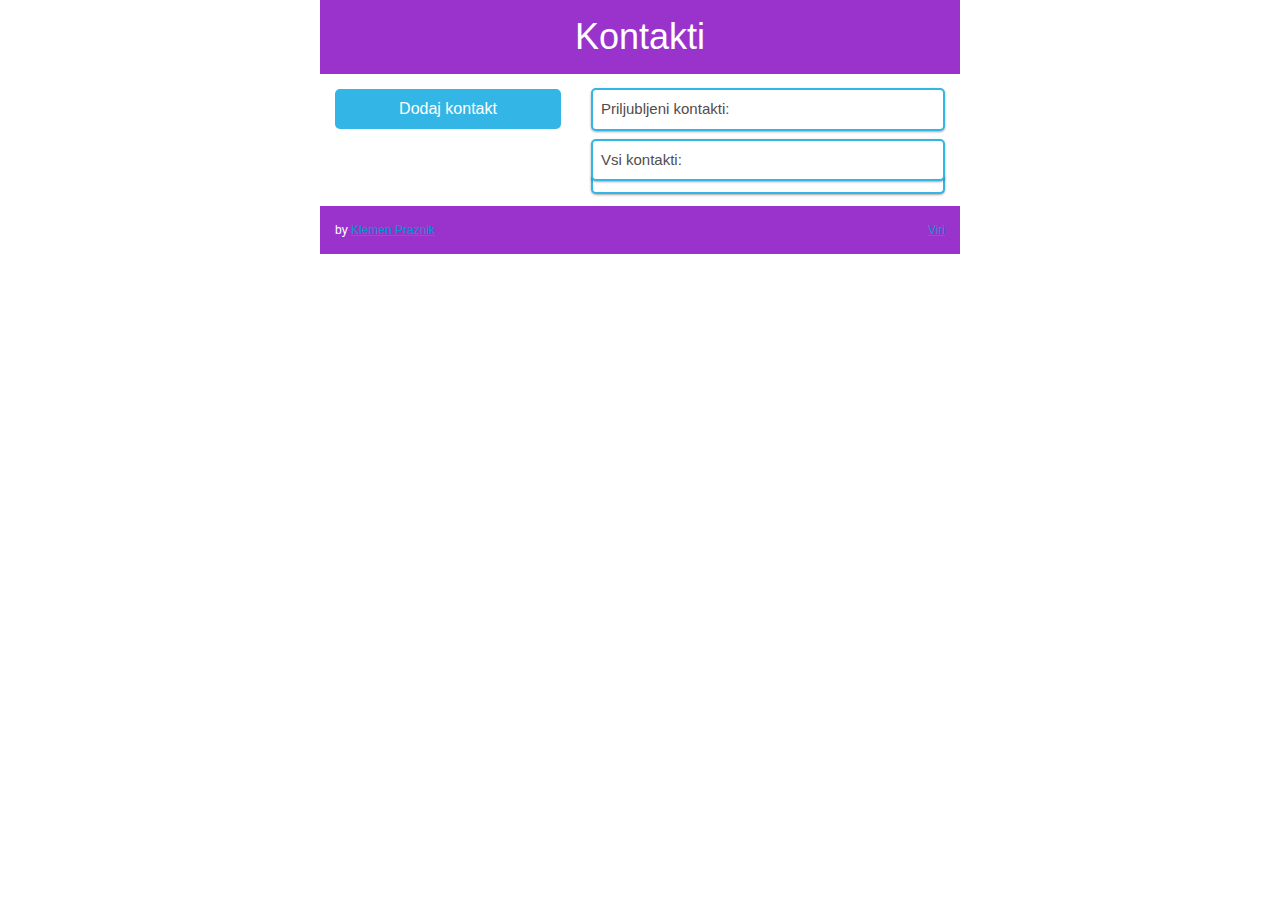
==== index.html @ 7023e990 "Add files via upload" ====
<!DOCTYPE html>
    <title>Responsive design</title>
    <meta charset="UTF-8">
    <meta name="viewport" content="width=device-width, initial-scale=1">
    <link href="style.css" rel="stylesheet">
    <link href="modal.css" rel="stylesheet">
    <link href="checkbox.css" rel="stylesheet">
    <script src="https://ajax.googleapis.com/ajax/libs/jquery/3.4.1/jquery.min.js"></script>
    <script type="text/javascript" src="script.js"></script>  
</head>
<body>
  <header>
      <h1>Kontakti</h1>
  </header>
  <div>
    <!-- do not delete -->
  </div>
    <nav>
        <button id="toggle">Dodaj kontakt</button>
        <div id="add-contact-form">
            <form>
                <label class="form-label" for="fname">Ime*</label><br>
                <input type="text" id="fname" name="fname" autofocus required><br>

                <label class="form-label" for="lname">Priimek*</label><br>
                <input type="text" id="lname" name="lname" required>
                
                <label class="form-label" for="phone">Telefonska številka*</label><br>
                <input type="text" id="phone" name="phone1" required minlength="9" pattern="\d*">

                <label class="form-label" for="email">Elektronska pošta</label><br>
                <input type="text" id="email" name="email">

                <label class="form-label" for="birthdate">Datum rojstva</label><br>
                <input type="date" id="birthdate" name="birthdate">

                <input id="contact-submit" type="button" value="Dodaj" >
            </form>
          </div>
    </nav>

    <article>
        <!-- <input type="text" id="search-bar" name="search" placeholder="Iskanje..."> -->
        <p id="favourites-display">
            Priljubljeni kontakti:
            <img src="src/icons/arrow.svg" class="" id="favourites-arrow" height="15" alt="">
        </p>
        <div id="favourites-content">
            <table id="favourites-table">
                <!-- Fills with localStorage with JS -->
            </table>
        </div>
        <div id="contacts-display">
          Vsi kontakti:
          <img src="src/icons/arrow.svg" class="rotate-up" id="contacts-display-arrow" height="15" alt="">
        </div>
        <div id="contacts-content">
            <table id="contacts-table">
              <!-- Fills with localStorage with JS -->
            </table>
        </div>
    </article>

    <div id="id01" class="w3-modal">
      <div class="w3-modal-content w3-card-4 w3-animate-zoom" style="max-width:600px">
  
        <div class="w3-center"><br>
          <span id="modal-x-button" class="w3-button w3-xlarge w3-hover-red w3-display-topright" title="Zapri">&times;</span>
          <img src="src/icons/img.jpg" alt="Avatar" style="width:20%" class="w3-circle w3-margin-top">
        </div>
  
        <form class="w3-container" action="/action_page.php">
          <div class="w3-section">
            <input id="modal-index" type="text" name="id">
            <label><b>Ime</b></label>
            <input id="modal-name" class="w3-input w3-border" type="text"  name="mname" required disabled>
            <label><b>Priimek</b></label>
            <input id="modal-surname" class="w3-input w3-border" type="text" name="msurname" required disabled>
            <label><b>Telefonska številka</b></label>
            <input id="modal-phone" class="w3-input w3-border" type="text" name="mphone" required disabled>
            <label><b>Email</b></label>
            <input id="modal-email" class="w3-input w3-border" type="text" name="memail" disabled>
            <label><b>Rojstni dan</b></label>
            <input id="modal-birthdate" class="w3-input w3-border" type="date" name="mbirthdate" disabled>
            <label class="container"><b>Priljubljen kontakt</b>
              <input id="modal-favourite" class="" type="checkbox" name="mfavourite" disabled>
              <span class="checkmark"></span>
            </label>
            <button id="modal-submit-button" class="w3-button w3-block w3-green w3-section w3-padding" type="submit">Shrani</button>
          </div>
        </form>

        <div class="w3-container w3-border-top w3-padding-16 w3-light-grey">
          <button id="modal-delete-button" type="button" class="w3-button w3-red">Izbriši</button>
          <button id="modal-edit-button"  type="button" class="w3-button w3-blue">Uredi</button>
          <button id="modal-save-button"  type="button" class="w3-button w3-green" style="float: right;">Shrani</button>
        </div>
      </div>
    </div>
  <a>
  <!-- do not delete -->
  </a>
  <footer>
    <div style="float: left;">
      by <a href="https://github.com/klemenpraznik" target="_blank">Klemen Praznik</a> 
    </div>
    <div style="float: right">
      <a href="viri.html">Viri</a> 
    </div>
  </footer>
</body>
</html>
---- style.css ----
body {
    display: grid;
      grid-template-columns: 100%;
      grid-template-areas: 
        'header'
        'nav'
        'article'
        'footer';
  }
  
  html {
    font-family: "Lucida Sans", sans-serif;
  }

  a:link {
    color: #0099cc;
  }

  /* input[type="button"]:disabled {
    background: #dddddd;
  }
  input[type="button"]:disabled:hover {
    background: #dddddd;
    cursor: 
    } */
  
  header {
    background-color: #9933cc;
    color: #ffffff;
    padding: 0px 10px 0px 10px;
    grid-area: header;
    text-align: center;
  }

  footer {
    background-color: #9933cc;
    color: #ffffff;
    text-align: center;
    font-size: 12px;
    padding: 15px;
    grid-area: footer;
  }
  
  nav {
    grid-area: nav;
    padding: 15px;
  }
  
  article {
    grid-area: article;
  }

  #toggle{
    background-color: #33b5e5;
    border: none;
    color: white;
    padding: 8px;
    margin-bottom: 8px;
    /* text-align: center; */
    text-decoration: none;
    display: inline-block;
    font-size: 16px;
    width: 100%;
    transition: transform 0.5s;
    border-radius: 5px;
  }
  
  #toggle:hover {
    background-color: #0099cc;
    cursor: pointer;
  }

  nav div{
    display: block;
    text-decoration: none;
    margin: 0;
    /* text-align: center; */
    padding: 8px;
    margin-bottom: 7px;
    background-color: white;
    color: #524c4c;
    box-shadow: 0 1px 3px rgba(0, 0, 0, 0.12),
                0 1px 2px rgba(0, 0, 0, 0.24);
    border-radius: 5px;
    border: 2px solid #33b5e5;
    transition: transform 0.5s;
  }

  * {
    box-sizing: border-box;
  }

  .form-label {
      font-size: 11px;
  }

  input[type=text], input[type=date], select {
    width: 100%;
    padding: 5px;
    /* margin: 8px 0; */
    display: inline-block;
    border: 1px solid #ccc;
    border-radius: 4px;
    box-sizing: border-box;
  }

  input[type=button] {
    width: 100%;
    background-color: #33b5e5;
    color: white;
    padding: 5px;
    margin: 8px 0;
    border: none;
    border-radius: 4px;
    font-size: 15px;
    font-weight: 600;
    cursor: pointer;
  }
  
  input[type=button]:hover {
    background-color: #0099cc;
  }
  
  #search-bar{
    display: block;
    text-decoration: none;
    margin: 0;
    padding: 8px;
    margin-bottom: 7px;
    margin-top: 15px;
    background-color: white;
    color: #524c4c;
    box-shadow: 0 1px 3px rgba(0, 0, 0, 0.12),
                0 1px 2px rgba(0, 0, 0, 0.24);
    border-radius: 5px;
    border: 2px solid #33b5e5;
    transition: transform 0.5s;

  }

  #favourites-display, #contacts-display{
    display: block;
    position: relative;
    text-decoration: none;
    margin: 0px 15px 0px 15px;
    padding: 8px;
    background-color: white;
    color: #524c4c;
    box-shadow: 0 1px 3px rgba(0, 0, 0, 0.12),
                0 1px 2px rgba(0, 0, 0, 0.24);
    border-radius: 5px;
    border: 2px solid #33b5e5;
    transition: transform 0.5s;
    z-index: max;
    cursor: pointer;
  }

  #favourites-content, #contacts-content {
    display: block;
    text-decoration: none;
    margin: 0;
    padding: 8px;
    margin-bottom: 7px;
    margin-top: -5px;
    margin-right: 15px;
    margin-left: 15px;
    background-color: white;
    color: #524c4c;
    box-shadow: 0 1px 3px rgba(0, 0, 0, 0.12),
                0 1px 2px rgba(0, 0, 0, 0.24);
    border-bottom-left-radius: 5px;
    border-bottom-right-radius: 5px;
    border-bottom: 2px solid #33b5e5;
    border-left: 2px solid #33b5e5;
    border-right: 2px solid #33b5e5;
    transition: transform 0.5s;
    z-index: -1;
  }

  #contacts-display {
    margin-top: 8px;
  }

  #favourites-arrow, #contacts-display-arrow {
      float: right;
      margin-top: 5px;
  }

  .rotate-up {
    transition-duration: 0.8s;
    transition-property: transform;
    transform: rotate(180deg);
    -webkit-transform: rotate(180deg);
  }

  .rotate-down {
    transition-duration: 0.8s;
    transition-property: transform;
  }

  td img {
    border-radius: 50%
  }

  #contacts-table tr:hover {
    background-color: lightblue;
    cursor: pointer;
  }

  table {
    border-collapse: collapse;
  }
  
  td {
    border: 0px;
  }
  
  #phone-number {
    text-align: right;
    width: 100%;
  }
  
  #contact-name{
    width: 100%;
  }

  /* CSS for tablets */
  @media only screen and (min-width: 600px) {
    body {
      display: grid;
      grid-template-columns: 40% 60%;
      grid-template-areas: 
        'header header'
        'nav article'
        'aside aside'
        'footer footer';
    }
    #favourites-display{
      margin-top: 14px;
    }
  }

  
  /* CSS for desktop */
  @media only screen and (min-width: 992px) {
    body {
      display: grid;
      grid-template-columns: 25% 20% 30% 25%;
      grid-template-areas: 
        'div header header a'
        'div nav article a'
        'div footer footer a';
    }

    #favourites-display{
      margin-top: 14px;
    }

    footer{
      margin-top: 5px;
    }
  }
---- modal.css ----
/* W3.CSS 4.13 June 2019 by Jan Egil and Borge Refsnes */
html{box-sizing:border-box}*,*:before,*:after{box-sizing:inherit}
/* Extract from normalize.css by Nicolas Gallagher and Jonathan Neal git.io/normalize */
html{-ms-text-size-adjust:100%;-webkit-text-size-adjust:100%}body{margin:0}
article,aside,details,figcaption,figure,footer,header,main,menu,nav,section{display:block}summary{display:list-item}
audio,canvas,progress,video{display:inline-block}progress{vertical-align:baseline}
audio:not([controls]){display:none;height:0}[hidden],template{display:none}
a{background-color:transparent}a:active,a:hover{outline-width:0}
abbr[title]{border-bottom:none;text-decoration:underline;text-decoration:underline dotted}
b,strong{font-weight:bolder}dfn{font-style:italic}mark{background:#ff0;color:#000}
small{font-size:80%}sub,sup{font-size:75%;line-height:0;position:relative;vertical-align:baseline}
sub{bottom:-0.25em}sup{top:-0.5em}figure{margin:1em 40px}img{border-style:none}
code,kbd,pre,samp{font-family:monospace,monospace;font-size:1em}hr{box-sizing:content-box;height:0;overflow:visible}
button,input,select,textarea,optgroup{font:inherit;margin:0}optgroup{font-weight:bold}
button,input{overflow:visible}button,select{text-transform:none}
button,[type=button],[type=reset],[type=submit]{-webkit-appearance:button}
button::-moz-focus-inner,[type=button]::-moz-focus-inner,[type=reset]::-moz-focus-inner,[type=submit]::-moz-focus-inner{border-style:none;padding:0}
button:-moz-focusring,[type=button]:-moz-focusring,[type=reset]:-moz-focusring,[type=submit]:-moz-focusring{outline:1px dotted ButtonText}
fieldset{border:1px solid #c0c0c0;margin:0 2px;padding:.35em .625em .75em}
legend{color:inherit;display:table;max-width:100%;padding:0;white-space:normal}textarea{overflow:auto}
[type=checkbox],[type=radio]{padding:0}
[type=number]::-webkit-inner-spin-button,[type=number]::-webkit-outer-spin-button{height:auto}
[type=search]{-webkit-appearance:textfield;outline-offset:-2px}
[type=search]::-webkit-search-decoration{-webkit-appearance:none}
::-webkit-file-upload-button{-webkit-appearance:button;font:inherit}
/* End extract */
html,body{font-family:Verdana,sans-serif;font-size:15px;line-height:1.5}html{overflow-x:hidden}
h1{font-size:36px}h2{font-size:30px}h3{font-size:24px}h4{font-size:20px}h5{font-size:18px}h6{font-size:16px}.w3-serif{font-family:serif}
h1,h2,h3,h4,h5,h6{font-family:"Segoe UI",Arial,sans-serif;font-weight:400;margin:10px 0}.w3-wide{letter-spacing:4px}
hr{border:0;border-top:1px solid #eee;margin:20px 0}
.w3-image{max-width:100%;height:auto}img{vertical-align:middle}a{color:inherit}
.w3-table,.w3-table-all{border-collapse:collapse;border-spacing:0;width:100%;display:table}.w3-table-all{border:1px solid #ccc}
.w3-bordered tr,.w3-table-all tr{border-bottom:1px solid #ddd}.w3-striped tbody tr:nth-child(even){background-color:#f1f1f1}
.w3-table-all tr:nth-child(odd){background-color:#fff}.w3-table-all tr:nth-child(even){background-color:#f1f1f1}
.w3-hoverable tbody tr:hover,.w3-ul.w3-hoverable li:hover{background-color:#ccc}.w3-centered tr th,.w3-centered tr td{text-align:center}
.w3-table td,.w3-table th,.w3-table-all td,.w3-table-all th{padding:8px 8px;display:table-cell;text-align:left;vertical-align:top}
.w3-table th:first-child,.w3-table td:first-child,.w3-table-all th:first-child,.w3-table-all td:first-child{padding-left:16px}
.w3-btn,.w3-button{border:none;display:inline-block;padding:8px 16px;vertical-align:middle;overflow:hidden;text-decoration:none;color:inherit;background-color:inherit;text-align:center;cursor:pointer;white-space:nowrap}
.w3-btn:hover{box-shadow:0 8px 16px 0 rgba(0,0,0,0.2),0 6px 20px 0 rgba(0,0,0,0.19)}
.w3-btn,.w3-button{-webkit-touch-callout:none;-webkit-user-select:none;-khtml-user-select:none;-moz-user-select:none;-ms-user-select:none;user-select:none}   
.w3-disabled,.w3-btn:disabled,.w3-button:disabled{cursor:not-allowed;opacity:0.3}.w3-disabled *,:disabled *{pointer-events:none}
.w3-btn.w3-disabled:hover,.w3-btn:disabled:hover{box-shadow:none}
.w3-badge,.w3-tag{background-color:#000;color:#fff;display:inline-block;padding-left:8px;padding-right:8px;text-align:center}.w3-badge{border-radius:50%}
.w3-ul{list-style-type:none;padding:0;margin:0}.w3-ul li{padding:8px 16px;border-bottom:1px solid #ddd}.w3-ul li:last-child{border-bottom:none}
.w3-tooltip,.w3-display-container{position:relative}.w3-tooltip .w3-text{display:none}.w3-tooltip:hover .w3-text{display:inline-block}
.w3-ripple:active{opacity:0.5}.w3-ripple{transition:opacity 0s}
.w3-input{padding:8px;display:block;border:none;border-bottom:1px solid #ccc;width:100%}
.w3-select{padding:9px 0;width:100%;border:none;border-bottom:1px solid #ccc}
.w3-dropdown-click,.w3-dropdown-hover{position:relative;display:inline-block;cursor:pointer}
.w3-dropdown-hover:hover .w3-dropdown-content{display:block}
.w3-dropdown-hover:first-child,.w3-dropdown-click:hover{background-color:#ccc;color:#000}
.w3-dropdown-hover:hover > .w3-button:first-child,.w3-dropdown-click:hover > .w3-button:first-child{background-color:#ccc;color:#000}
.w3-dropdown-content{cursor:auto;color:#000;background-color:#fff;display:none;position:absolute;min-width:160px;margin:0;padding:0;z-index:1}
.w3-check,.w3-radio{width:24px;height:24px;position:relative;top:6px}
.w3-sidebar{height:100%;width:200px;background-color:#fff;position:fixed!important;z-index:1;overflow:auto}
.w3-bar-block .w3-dropdown-hover,.w3-bar-block .w3-dropdown-click{width:100%}
.w3-bar-block .w3-dropdown-hover .w3-dropdown-content,.w3-bar-block .w3-dropdown-click .w3-dropdown-content{min-width:100%}
.w3-bar-block .w3-dropdown-hover .w3-button,.w3-bar-block .w3-dropdown-click .w3-button{width:100%;text-align:left;padding:8px 16px}
.w3-main,#main{transition:margin-left .4s}
.w3-modal{z-index:3;display:none;padding-top:100px;position:fixed;left:0;top:0;width:100%;height:100%;overflow:auto;background-color:rgb(0,0,0);background-color:rgba(0,0,0,0.4)}
.w3-modal-content{margin:auto;background-color:#fff;position:relative;padding:0;outline:0;width:600px}
.w3-bar{width:100%;overflow:hidden}.w3-center .w3-bar{display:inline-block;width:auto}
.w3-bar .w3-bar-item{padding:8px 16px;float:left;width:auto;border:none;display:block;outline:0}
.w3-bar .w3-dropdown-hover,.w3-bar .w3-dropdown-click{position:static;float:left}
.w3-bar .w3-button{white-space:normal}
.w3-bar-block .w3-bar-item{width:100%;display:block;padding:8px 16px;text-align:left;border:none;white-space:normal;float:none;outline:0}
.w3-bar-block.w3-center .w3-bar-item{text-align:center}.w3-block{display:block;width:100%}
.w3-responsive{display:block;overflow-x:auto}
.w3-container:after,.w3-container:before,.w3-panel:after,.w3-panel:before,.w3-row:after,.w3-row:before,.w3-row-padding:after,.w3-row-padding:before,
.w3-cell-row:before,.w3-cell-row:after,.w3-clear:after,.w3-clear:before,.w3-bar:before,.w3-bar:after{content:"";display:table;clear:both}
.w3-col,.w3-half,.w3-third,.w3-twothird,.w3-threequarter,.w3-quarter{float:left;width:100%}
.w3-col.s1{width:8.33333%}.w3-col.s2{width:16.66666%}.w3-col.s3{width:24.99999%}.w3-col.s4{width:33.33333%}
.w3-col.s5{width:41.66666%}.w3-col.s6{width:49.99999%}.w3-col.s7{width:58.33333%}.w3-col.s8{width:66.66666%}
.w3-col.s9{width:74.99999%}.w3-col.s10{width:83.33333%}.w3-col.s11{width:91.66666%}.w3-col.s12{width:99.99999%}
@media (min-width:601px){.w3-col.m1{width:8.33333%}.w3-col.m2{width:16.66666%}.w3-col.m3,.w3-quarter{width:24.99999%}.w3-col.m4,.w3-third{width:33.33333%}
.w3-col.m5{width:41.66666%}.w3-col.m6,.w3-half{width:49.99999%}.w3-col.m7{width:58.33333%}.w3-col.m8,.w3-twothird{width:66.66666%}
.w3-col.m9,.w3-threequarter{width:74.99999%}.w3-col.m10{width:83.33333%}.w3-col.m11{width:91.66666%}.w3-col.m12{width:99.99999%}}
@media (min-width:993px){.w3-col.l1{width:8.33333%}.w3-col.l2{width:16.66666%}.w3-col.l3{width:24.99999%}.w3-col.l4{width:33.33333%}
.w3-col.l5{width:41.66666%}.w3-col.l6{width:49.99999%}.w3-col.l7{width:58.33333%}.w3-col.l8{width:66.66666%}
.w3-col.l9{width:74.99999%}.w3-col.l10{width:83.33333%}.w3-col.l11{width:91.66666%}.w3-col.l12{width:99.99999%}}
.w3-rest{overflow:hidden}.w3-stretch{margin-left:-16px;margin-right:-16px}
.w3-content,.w3-auto{margin-left:auto;margin-right:auto}.w3-content{max-width:980px}.w3-auto{max-width:1140px}
.w3-cell-row{display:table;width:100%}.w3-cell{display:table-cell}
.w3-cell-top{vertical-align:top}.w3-cell-middle{vertical-align:middle}.w3-cell-bottom{vertical-align:bottom}
.w3-hide{display:none!important}.w3-show-block,.w3-show{display:block!important}.w3-show-inline-block{display:inline-block!important}
@media (max-width:1205px){.w3-auto{max-width:95%}}
@media (max-width:600px){.w3-modal-content{margin:0 10px;width:auto!important}.w3-modal{padding-top:30px}
.w3-dropdown-hover.w3-mobile .w3-dropdown-content,.w3-dropdown-click.w3-mobile .w3-dropdown-content{position:relative}	
.w3-hide-small{display:none!important}.w3-mobile{display:block;width:100%!important}.w3-bar-item.w3-mobile,.w3-dropdown-hover.w3-mobile,.w3-dropdown-click.w3-mobile{text-align:center}
.w3-dropdown-hover.w3-mobile,.w3-dropdown-hover.w3-mobile .w3-btn,.w3-dropdown-hover.w3-mobile .w3-button,.w3-dropdown-click.w3-mobile,.w3-dropdown-click.w3-mobile .w3-btn,.w3-dropdown-click.w3-mobile .w3-button{width:100%}}
@media (max-width:768px){.w3-modal-content{width:500px}.w3-modal{padding-top:50px}}
@media (min-width:993px){.w3-modal-content{width:900px}.w3-hide-large{display:none!important}.w3-sidebar.w3-collapse{display:block!important}}
@media (max-width:992px) and (min-width:601px){.w3-hide-medium{display:none!important}}
@media (max-width:992px){.w3-sidebar.w3-collapse{display:none}.w3-main{margin-left:0!important;margin-right:0!important}.w3-auto{max-width:100%}}
.w3-top,.w3-bottom{position:fixed;width:100%;z-index:1}.w3-top{top:0}.w3-bottom{bottom:0}
.w3-overlay{position:fixed;display:none;width:100%;height:100%;top:0;left:0;right:0;bottom:0;background-color:rgba(0,0,0,0.5);z-index:2}
.w3-display-topleft{position:absolute;left:0;top:0}.w3-display-topright{position:absolute;right:0;top:0}
.w3-display-bottomleft{position:absolute;left:0;bottom:0}.w3-display-bottomright{position:absolute;right:0;bottom:0}
.w3-display-middle{position:absolute;top:50%;left:50%;transform:translate(-50%,-50%);-ms-transform:translate(-50%,-50%)}
.w3-display-left{position:absolute;top:50%;left:0%;transform:translate(0%,-50%);-ms-transform:translate(-0%,-50%)}
.w3-display-right{position:absolute;top:50%;right:0%;transform:translate(0%,-50%);-ms-transform:translate(0%,-50%)}
.w3-display-topmiddle{position:absolute;left:50%;top:0;transform:translate(-50%,0%);-ms-transform:translate(-50%,0%)}
.w3-display-bottommiddle{position:absolute;left:50%;bottom:0;transform:translate(-50%,0%);-ms-transform:translate(-50%,0%)}
.w3-display-container:hover .w3-display-hover{display:block}.w3-display-container:hover span.w3-display-hover{display:inline-block}.w3-display-hover{display:none}
.w3-display-position{position:absolute}
.w3-circle{border-radius:50%}
.w3-round-small{border-radius:2px}.w3-round,.w3-round-medium{border-radius:4px}.w3-round-large{border-radius:8px}.w3-round-xlarge{border-radius:16px}.w3-round-xxlarge{border-radius:32px}
.w3-row-padding,.w3-row-padding>.w3-half,.w3-row-padding>.w3-third,.w3-row-padding>.w3-twothird,.w3-row-padding>.w3-threequarter,.w3-row-padding>.w3-quarter,.w3-row-padding>.w3-col{padding:0 8px}
.w3-container,.w3-panel{padding:0.01em 16px}.w3-panel{margin-top:16px;margin-bottom:16px}
.w3-code,.w3-codespan{font-family:Consolas,"courier new";font-size:16px}
.w3-code{width:auto;background-color:#fff;padding:8px 12px;border-left:4px solid #4CAF50;word-wrap:break-word}
.w3-codespan{color:crimson;background-color:#f1f1f1;padding-left:4px;padding-right:4px;font-size:110%}
.w3-card,.w3-card-2{box-shadow:0 2px 5px 0 rgba(0,0,0,0.16),0 2px 10px 0 rgba(0,0,0,0.12)}
.w3-card-4,.w3-hover-shadow:hover{box-shadow:0 4px 10px 0 rgba(0,0,0,0.2),0 4px 20px 0 rgba(0,0,0,0.19); border-radius: 5px;}
.w3-spin{animation:w3-spin 2s infinite linear}@keyframes w3-spin{0%{transform:rotate(0deg)}100%{transform:rotate(359deg)}}
.w3-animate-fading{animation:fading 10s infinite}@keyframes fading{0%{opacity:0}50%{opacity:1}100%{opacity:0}}
.w3-animate-opacity{animation:opac 0.8s}@keyframes opac{from{opacity:0} to{opacity:1}}
.w3-animate-top{position:relative;animation:animatetop 0.4s}@keyframes animatetop{from{top:-300px;opacity:0} to{top:0;opacity:1}}
.w3-animate-left{position:relative;animation:animateleft 0.4s}@keyframes animateleft{from{left:-300px;opacity:0} to{left:0;opacity:1}}
.w3-animate-right{position:relative;animation:animateright 0.4s}@keyframes animateright{from{right:-300px;opacity:0} to{right:0;opacity:1}}
.w3-animate-bottom{position:relative;animation:animatebottom 0.4s}@keyframes animatebottom{from{bottom:-300px;opacity:0} to{bottom:0;opacity:1}}
.w3-animate-zoom {animation:animatezoom 0.6s}@keyframes animatezoom{from{transform:scale(0)} to{transform:scale(1)}}
.w3-animate-input{transition:width 0.4s ease-in-out}.w3-animate-input:focus{width:100%!important}
.w3-opacity,.w3-hover-opacity:hover{opacity:0.60}.w3-opacity-off,.w3-hover-opacity-off:hover{opacity:1}
.w3-opacity-max{opacity:0.25}.w3-opacity-min{opacity:0.75}
.w3-greyscale-max,.w3-grayscale-max,.w3-hover-greyscale:hover,.w3-hover-grayscale:hover{filter:grayscale(100%)}
.w3-greyscale,.w3-grayscale{filter:grayscale(75%)}.w3-greyscale-min,.w3-grayscale-min{filter:grayscale(50%)}
.w3-sepia{filter:sepia(75%)}.w3-sepia-max,.w3-hover-sepia:hover{filter:sepia(100%)}.w3-sepia-min{filter:sepia(50%)}
.w3-tiny{font-size:10px!important}.w3-small{font-size:12px!important}.w3-medium{font-size:15px!important}.w3-large{font-size:18px!important}
.w3-xlarge{font-size:24px!important}.w3-xxlarge{font-size:36px!important}.w3-xxxlarge{font-size:48px!important}.w3-jumbo{font-size:64px!important}
.w3-left-align{text-align:left!important}.w3-right-align{text-align:right!important}.w3-justify{text-align:justify!important}.w3-center{text-align:center!important}
.w3-border-0{border:0!important}.w3-border{border:1px solid #ccc!important}
.w3-border-top{border-top:1px solid #ccc!important}.w3-border-bottom{border-bottom:1px solid #ccc!important}
.w3-border-left{border-left:1px solid #ccc!important}.w3-border-right{border-right:1px solid #ccc!important}
.w3-topbar{border-top:6px solid #ccc!important}.w3-bottombar{border-bottom:6px solid #ccc!important}
.w3-leftbar{border-left:6px solid #ccc!important}.w3-rightbar{border-right:6px solid #ccc!important}
.w3-section,.w3-code{margin-top:16px!important;margin-bottom:16px!important}
.w3-margin{margin:16px!important}.w3-margin-top{margin-top:16px!important}.w3-margin-bottom{margin-bottom:16px!important}
.w3-margin-left{margin-left:16px!important}.w3-margin-right{margin-right:16px!important}
.w3-padding-small{padding:4px 8px!important}.w3-padding{padding:8px 16px!important}.w3-padding-large{padding:12px 24px!important}
.w3-padding-16{padding-top:16px!important;padding-bottom:16px!important}.w3-padding-24{padding-top:24px!important;padding-bottom:24px!important}
.w3-padding-32{padding-top:32px!important;padding-bottom:32px!important}.w3-padding-48{padding-top:48px!important;padding-bottom:48px!important}
.w3-padding-64{padding-top:64px!important;padding-bottom:64px!important}
.w3-left{float:left!important}.w3-right{float:right!important}
.w3-button:hover{color:#000!important;background-color:#ccc!important}
.w3-transparent,.w3-hover-none:hover{background-color:transparent!important}
.w3-hover-none:hover{box-shadow:none!important}
/* Colors */
.w3-amber,.w3-hover-amber:hover{color:#000!important;background-color:#ffc107!important}
.w3-aqua,.w3-hover-aqua:hover{color:#000!important;background-color:#00ffff!important}
.w3-blue,.w3-hover-blue:hover{color:#fff!important;background-color:#2196F3!important}
.w3-light-blue,.w3-hover-light-blue:hover{color:#000!important;background-color:#87CEEB!important}
.w3-brown,.w3-hover-brown:hover{color:#fff!important;background-color:#795548!important}
.w3-cyan,.w3-hover-cyan:hover{color:#000!important;background-color:#00bcd4!important}
.w3-blue-grey,.w3-hover-blue-grey:hover,.w3-blue-gray,.w3-hover-blue-gray:hover{color:#fff!important;background-color:#607d8b!important}
.w3-green,.w3-hover-green:hover{color:#fff!important;background-color:#4CAF50!important}
.w3-light-green,.w3-hover-light-green:hover{color:#000!important;background-color:#8bc34a!important}
.w3-indigo,.w3-hover-indigo:hover{color:#fff!important;background-color:#3f51b5!important}
.w3-khaki,.w3-hover-khaki:hover{color:#000!important;background-color:#f0e68c!important}
.w3-lime,.w3-hover-lime:hover{color:#000!important;background-color:#cddc39!important}
.w3-orange,.w3-hover-orange:hover{color:#000!important;background-color:#ff9800!important}
.w3-deep-orange,.w3-hover-deep-orange:hover{color:#fff!important;background-color:#ff5722!important}
.w3-pink,.w3-hover-pink:hover{color:#fff!important;background-color:#e91e63!important}
.w3-purple,.w3-hover-purple:hover{color:#fff!important;background-color:#9c27b0!important}
.w3-deep-purple,.w3-hover-deep-purple:hover{color:#fff!important;background-color:#673ab7!important}
.w3-red,.w3-hover-red:hover{color:#fff!important;background-color:#f44336!important}
.w3-sand,.w3-hover-sand:hover{color:#000!important;background-color:#fdf5e6!important}
.w3-teal,.w3-hover-teal:hover{color:#fff!important;background-color:#009688!important}
.w3-yellow,.w3-hover-yellow:hover{color:#000!important;background-color:#ffeb3b!important}
.w3-white,.w3-hover-white:hover{color:#000!important;background-color:#fff!important}
.w3-black,.w3-hover-black:hover{color:#fff!important;background-color:#000!important}
.w3-grey,.w3-hover-grey:hover,.w3-gray,.w3-hover-gray:hover{color:#000!important;background-color:#9e9e9e!important}
.w3-light-grey,.w3-hover-light-grey:hover,.w3-light-gray,.w3-hover-light-gray:hover{color:#000!important;background-color:#f1f1f1!important}
.w3-dark-grey,.w3-hover-dark-grey:hover,.w3-dark-gray,.w3-hover-dark-gray:hover{color:#fff!important;background-color:#616161!important}
.w3-pale-red,.w3-hover-pale-red:hover{color:#000!important;background-color:#ffdddd!important}
.w3-pale-green,.w3-hover-pale-green:hover{color:#000!important;background-color:#ddffdd!important}
.w3-pale-yellow,.w3-hover-pale-yellow:hover{color:#000!important;background-color:#ffffcc!important}
.w3-pale-blue,.w3-hover-pale-blue:hover{color:#000!important;background-color:#ddffff!important}
.w3-text-amber,.w3-hover-text-amber:hover{color:#ffc107!important}
.w3-text-aqua,.w3-hover-text-aqua:hover{color:#00ffff!important}
.w3-text-blue,.w3-hover-text-blue:hover{color:#2196F3!important}
.w3-text-light-blue,.w3-hover-text-light-blue:hover{color:#87CEEB!important}
.w3-text-brown,.w3-hover-text-brown:hover{color:#795548!important}
.w3-text-cyan,.w3-hover-text-cyan:hover{color:#00bcd4!important}
.w3-text-blue-grey,.w3-hover-text-blue-grey:hover,.w3-text-blue-gray,.w3-hover-text-blue-gray:hover{color:#607d8b!important}
.w3-text-green,.w3-hover-text-green:hover{color:#4CAF50!important}
.w3-text-light-green,.w3-hover-text-light-green:hover{color:#8bc34a!important}
.w3-text-indigo,.w3-hover-text-indigo:hover{color:#3f51b5!important}
.w3-text-khaki,.w3-hover-text-khaki:hover{color:#b4aa50!important}
.w3-text-lime,.w3-hover-text-lime:hover{color:#cddc39!important}
.w3-text-orange,.w3-hover-text-orange:hover{color:#ff9800!important}
.w3-text-deep-orange,.w3-hover-text-deep-orange:hover{color:#ff5722!important}
.w3-text-pink,.w3-hover-text-pink:hover{color:#e91e63!important}
.w3-text-purple,.w3-hover-text-purple:hover{color:#9c27b0!important}
.w3-text-deep-purple,.w3-hover-text-deep-purple:hover{color:#673ab7!important}
.w3-text-red,.w3-hover-text-red:hover{color:#f44336!important}
.w3-text-sand,.w3-hover-text-sand:hover{color:#fdf5e6!important}
.w3-text-teal,.w3-hover-text-teal:hover{color:#009688!important}
.w3-text-yellow,.w3-hover-text-yellow:hover{color:#d2be0e!important}
.w3-text-white,.w3-hover-text-white:hover{color:#fff!important}
.w3-text-black,.w3-hover-text-black:hover{color:#000!important}
.w3-text-grey,.w3-hover-text-grey:hover,.w3-text-gray,.w3-hover-text-gray:hover{color:#757575!important}
.w3-text-light-grey,.w3-hover-text-light-grey:hover,.w3-text-light-gray,.w3-hover-text-light-gray:hover{color:#f1f1f1!important}
.w3-text-dark-grey,.w3-hover-text-dark-grey:hover,.w3-text-dark-gray,.w3-hover-text-dark-gray:hover{color:#3a3a3a!important}
.w3-border-amber,.w3-hover-border-amber:hover{border-color:#ffc107!important}
.w3-border-aqua,.w3-hover-border-aqua:hover{border-color:#00ffff!important}
.w3-border-blue,.w3-hover-border-blue:hover{border-color:#2196F3!important}
.w3-border-light-blue,.w3-hover-border-light-blue:hover{border-color:#87CEEB!important}
.w3-border-brown,.w3-hover-border-brown:hover{border-color:#795548!important}
.w3-border-cyan,.w3-hover-border-cyan:hover{border-color:#00bcd4!important}
.w3-border-blue-grey,.w3-hover-border-blue-grey:hover,.w3-border-blue-gray,.w3-hover-border-blue-gray:hover{border-color:#607d8b!important}
.w3-border-green,.w3-hover-border-green:hover{border-color:#4CAF50!important}
.w3-border-light-green,.w3-hover-border-light-green:hover{border-color:#8bc34a!important}
.w3-border-indigo,.w3-hover-border-indigo:hover{border-color:#3f51b5!important}
.w3-border-khaki,.w3-hover-border-khaki:hover{border-color:#f0e68c!important}
.w3-border-lime,.w3-hover-border-lime:hover{border-color:#cddc39!important}
.w3-border-orange,.w3-hover-border-orange:hover{border-color:#ff9800!important}
.w3-border-deep-orange,.w3-hover-border-deep-orange:hover{border-color:#ff5722!important}
.w3-border-pink,.w3-hover-border-pink:hover{border-color:#e91e63!important}
.w3-border-purple,.w3-hover-border-purple:hover{border-color:#9c27b0!important}
.w3-border-deep-purple,.w3-hover-border-deep-purple:hover{border-color:#673ab7!important}
.w3-border-red,.w3-hover-border-red:hover{border-color:#f44336!important}
.w3-border-sand,.w3-hover-border-sand:hover{border-color:#fdf5e6!important}
.w3-border-teal,.w3-hover-border-teal:hover{border-color:#009688!important}
.w3-border-yellow,.w3-hover-border-yellow:hover{border-color:#ffeb3b!important}
.w3-border-white,.w3-hover-border-white:hover{border-color:#fff!important}
.w3-border-black,.w3-hover-border-black:hover{border-color:#000!important}
.w3-border-grey,.w3-hover-border-grey:hover,.w3-border-gray,.w3-hover-border-gray:hover{border-color:#9e9e9e!important}
.w3-border-light-grey,.w3-hover-border-light-grey:hover,.w3-border-light-gray,.w3-hover-border-light-gray:hover{border-color:#f1f1f1!important}
.w3-border-dark-grey,.w3-hover-border-dark-grey:hover,.w3-border-dark-gray,.w3-hover-border-dark-gray:hover{border-color:#616161!important}
.w3-border-pale-red,.w3-hover-border-pale-red:hover{border-color:#ffe7e7!important}.w3-border-pale-green,.w3-hover-border-pale-green:hover{border-color:#e7ffe7!important}
.w3-border-pale-yellow,.w3-hover-border-pale-yellow:hover{border-color:#ffffcc!important}.w3-border-pale-blue,.w3-hover-border-pale-blue:hover{border-color:#e7ffff!important}
---- checkbox.css ----
/* The container */
.container {
    display: block;
    position: relative;
    padding-left: 35px;
    margin-bottom: 12px;
    margin-top: 5px;
    cursor: pointer;
    /* font-size: 22px; */
    -webkit-user-select: none;
    -moz-user-select: none;
    -ms-user-select: none;
    user-select: none;
  }
  
  /* Hide the browser's default radio button */
  .container input {
    position: absolute;
    opacity: 0;
    cursor: pointer;
  }
  
  /* Create a custom radio button */
  .checkmark {
    position: absolute;
    top: 0;
    left: 0;
    height: 20px;
    width: 20px;
    background-color: #eee;
    border-radius: 50%;
  }
  
  /* On mouse-over, add a grey background color */
  .container:hover input ~ .checkmark {
    background-color: #ccc;
  }
  
  /* When the radio button is checked, add a blue background */
  .container input:checked ~ .checkmark {
    background-color: #2196F3;
  }
  
  /* Create the indicator (the dot/circle - hidden when not checked) */
  .checkmark:after {
    content: "";
    position: absolute;
    display: none;
  }
  
  /* Show the indicator (dot/circle) when checked */
  .container input:checked ~ .checkmark:after {
    display: block;
  }
  
  /* Style the indicator (dot/circle) */
  .container .checkmark:after {
    top: 6px;
    left: 6px;
    width: 8px;
    height: 8px;
    border-radius: 50%;
    background: white;
  }
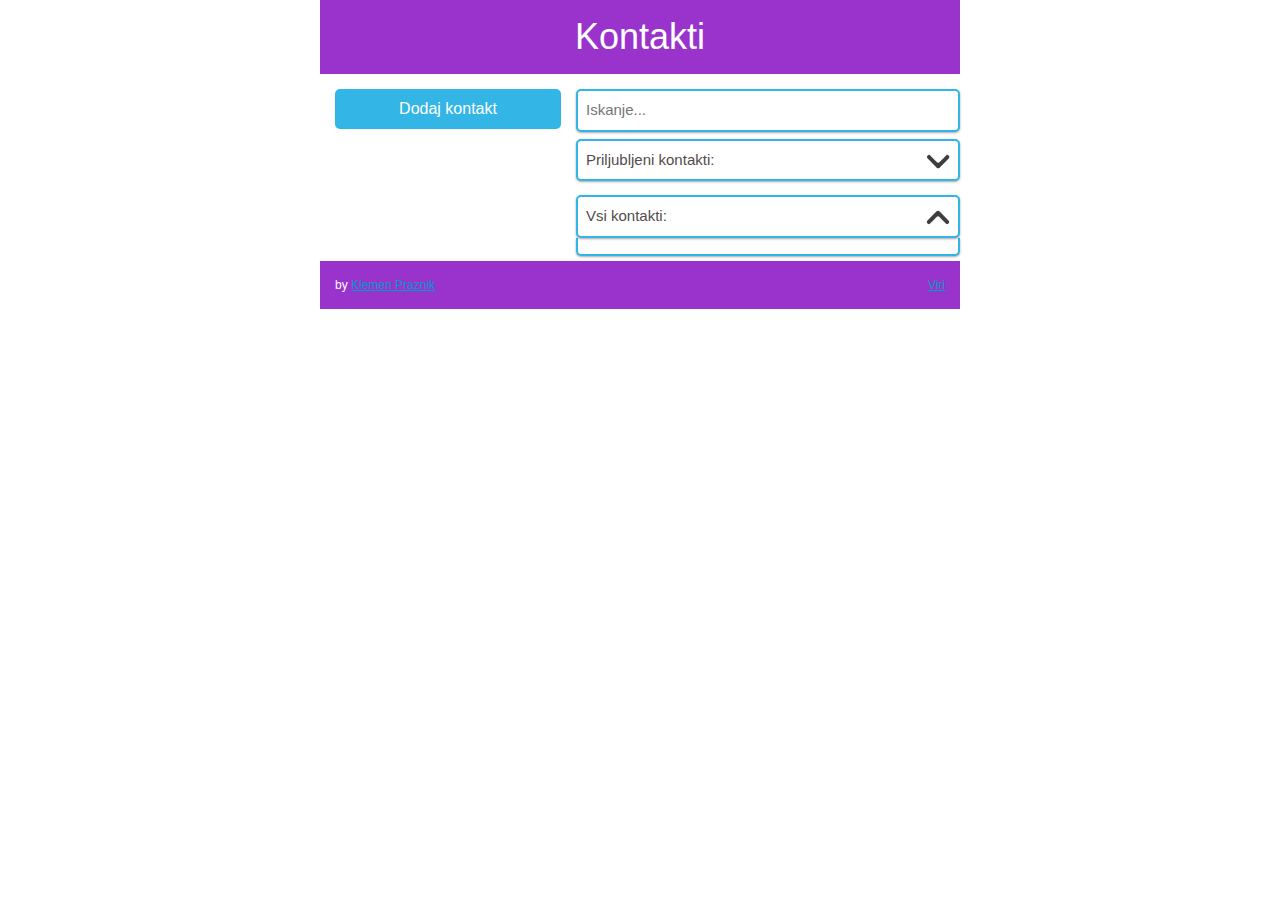
==== commit 640ee1ca: "Add files via upload" ====
--- a/index.html
+++ b/index.html
@@ -1,5 +1,6 @@
 <!DOCTYPE html>
-    <title>Responsive design</title>
+    <title>Kontakti</title>
+    <link rel="icon" href="src/icons/fav-ico.png" type="image/png" sizes="16x16"> 
     <meta charset="UTF-8">
     <meta name="viewport" content="width=device-width, initial-scale=1">
     <link href="style.css" rel="stylesheet">
@@ -40,7 +41,7 @@
     </nav>
 
     <article>
-        <!-- <input type="text" id="search-bar" name="search" placeholder="Iskanje..."> -->
+        <input type="text" id="search-bar" name="search" placeholder="Iskanje...">
         <p id="favourites-display">
             Priljubljeni kontakti:
             <img src="src/icons/arrow.svg" class="" id="favourites-arrow" height="15" alt="">
@@ -51,13 +52,14 @@
             </table>
         </div>
         <div id="contacts-display">
-          Vsi kontakti:
+          <a id="all-contacts">Vsi kontakti:</a>
           <img src="src/icons/arrow.svg" class="rotate-up" id="contacts-display-arrow" height="15" alt="">
         </div>
         <div id="contacts-content">
             <table id="contacts-table">
               <!-- Fills with localStorage with JS -->
             </table>
+            <a id="contacts-not-found">Noben kontakt ne ustreza iskanemu nizu</a>
         </div>
     </article>
 
@@ -66,9 +68,10 @@
   
         <div class="w3-center"><br>
           <span id="modal-x-button" class="w3-button w3-xlarge w3-hover-red w3-display-topright" title="Zapri">&times;</span>
-          <img src="src/icons/img.jpg" alt="Avatar" style="width:20%" class="w3-circle w3-margin-top">
-        </div>
-  
+          <a id="modal-img">
+            <img src="src/icons/img.jpg" alt="Avatar" style="width:20%" class="w3-circle w3-margin-top">
+          </a>
+        </div><br>
         <form class="w3-container" action="/action_page.php">
           <div class="w3-section">
             <input id="modal-index" type="text" name="id">
--- a/style.css
+++ b/style.css
@@ -256,6 +256,14 @@
       margin-top: 14px;
     }
 
+    #favourites-display, #contacts-display, #favourites-content, #contacts-content{
+      margin: 0px;
+    }
+
+    #contacts-display{
+      margin-top: 14px;
+    }
+
     footer{
       margin-top: 5px;
     }
